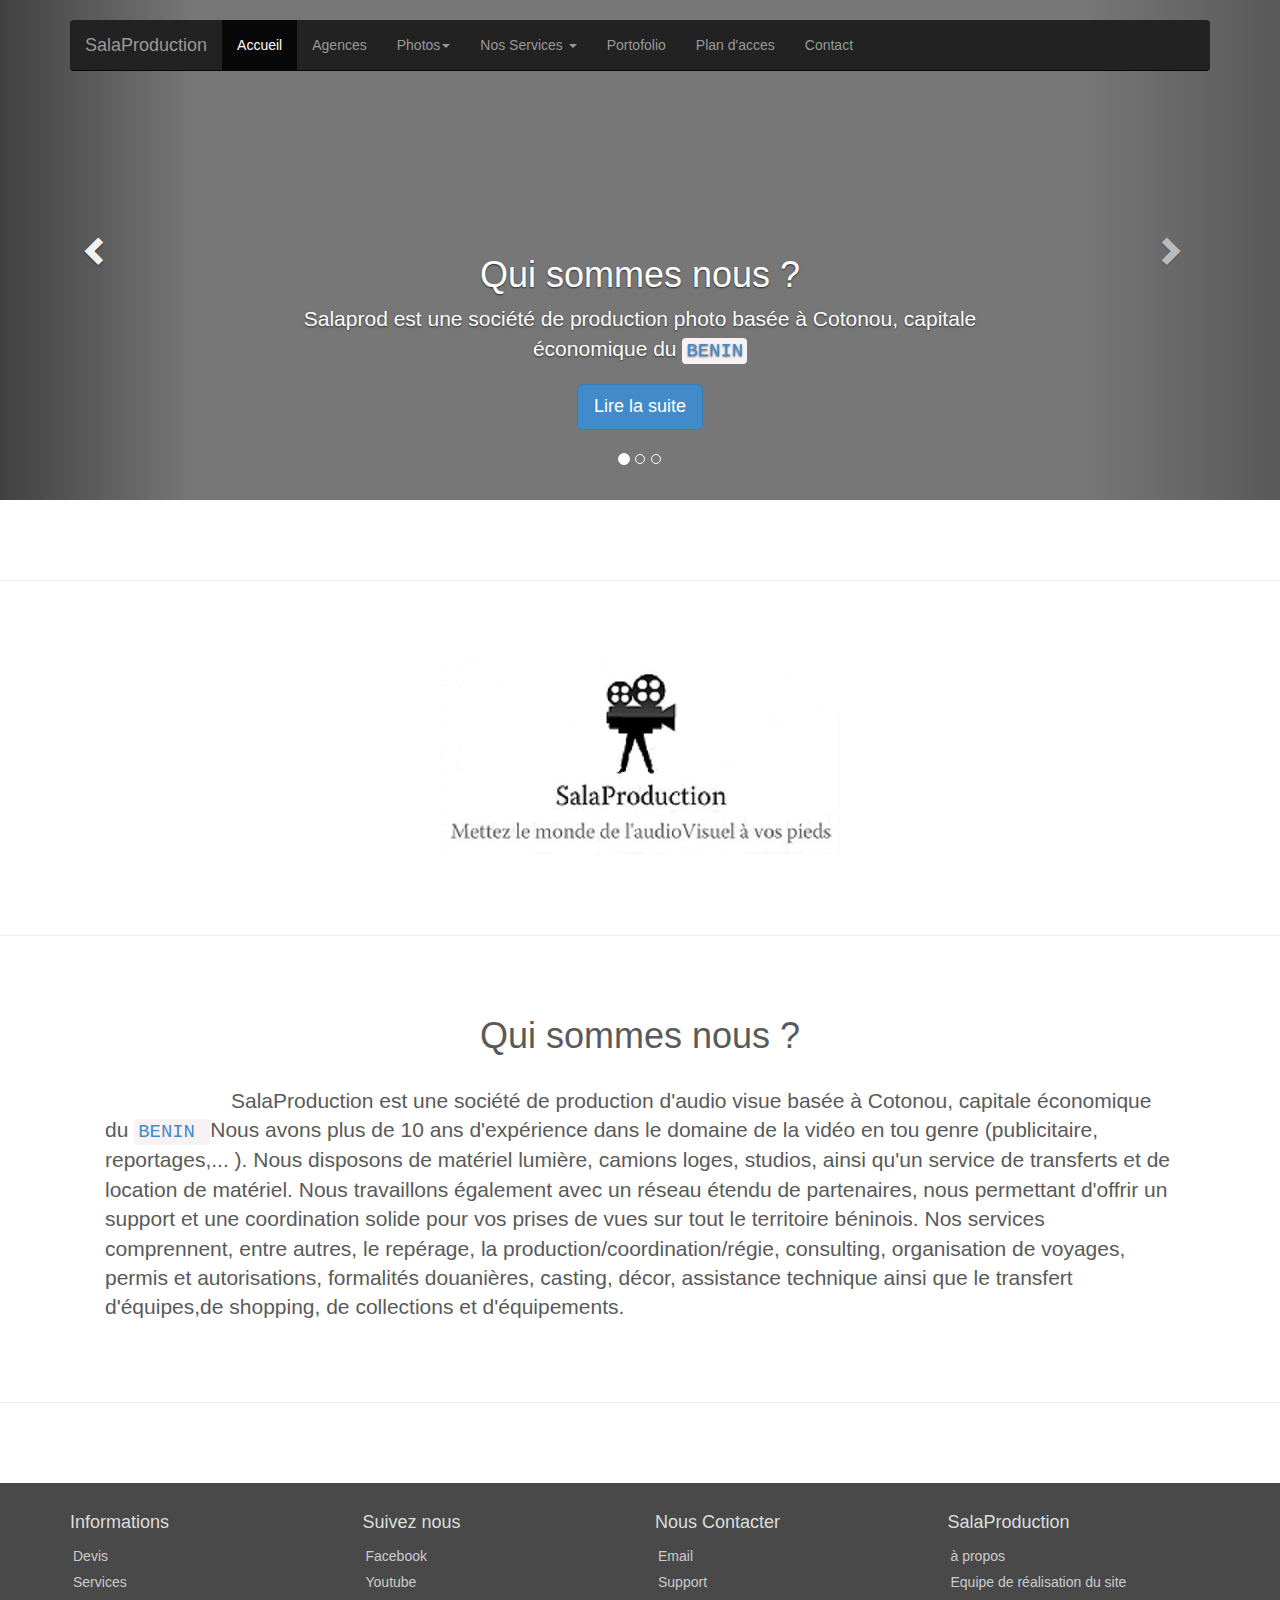
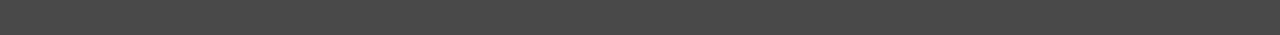
==== content/agence.html @ a72837d4 "agence" ====
<!DOCTYPE html>
<html lang="en">
  <head>
    <meta charset="utf-8">
    <meta http-equiv="X-UA-Compatible" content="IE=edge">
    <meta name="viewport" content="width=device-width, initial-scale=1">
    <meta name="description" content="">
    <meta name="author" content="">
    <link rel="icon" href="../pictures/logo.ico">

    <title>SalaProduction</title>

    <!-- Bootstrap core CSS -->
    <link href="../css/bootstrap.min.css" rel="stylesheet">

    <!-- Just for debugging purposes. Don't actually copy these 2 lines! -->
    <!--[if lt IE 9]><script src="../../assets/js/ie8-responsive-file-warning.js"></script><![endif]-->
    <script src="../js/ie-emulation-modes-warning.js"></script>

    <!-- HTML5 shim and Respond.js for IE8 support of HTML5 elements and media queries -->
    <!--[if lt IE 9]>
      <script src="https://oss.maxcdn.com/html5shiv/3.7.2/html5shiv.min.js"></script>
      <script src="https://oss.maxcdn.com/respond/1.4.2/respond.min.js"></script>
    <![endif]-->

    <!-- Custom styles for this template -->
	
    <link href="../css/carousel.css" rel="stylesheet">
  </head>
<!-- NAVBAR
================================================== -->
  <body>
    <div class="navbar-wrapper">
      <div class="container">

        <nav class="navbar navbar-inverse navbar-static-top">
          <div class="container">
            <div class="navbar-header">
              <button type="button" class="navbar-toggle collapsed" data-toggle="collapse" data-target="#navbar" aria-expanded="false" aria-controls="navbar">
                <span class="sr-only">Toggle navigation</span>
                <span class="icon-bar"></span>
                <span class="icon-bar"></span>
                <span class="icon-bar"></span>
              </button>
              <a class="navbar-brand" href="#">SalaProduction</a>
            </div>
            <div id="navbar" class="navbar-collapse collapse">
              <ul class="nav navbar-nav">
                <li class="active"><a href="#">Accueil</a></li>
				 <li><a href="content/agence.html">Agences</a></li>
                   <li class="dropdown">
                  <a href="#" class="dropdown-toggle" data-toggle="dropdown" role="button" aria-expanded="false">Photos<span class="caret"></span></a>
                  <ul class="dropdown-menu" role="menu">
                    <li><a href="#">l'équipe de Sala production</a></li>
                    <li><a href="#">Nos référnces</a></li>
                   
                  </ul>
                </li>
		
                <li class="dropdown">
                  <a href="#" class="dropdown-toggle" data-toggle="dropdown" role="button" aria-expanded="false">Nos Services <span class="caret"></span></a>
                  <ul class="dropdown-menu" role="menu">
                    <li><a href="#">Captation</a></li>
                    <li><a href="#">Production</a></li>
                    <li><a href="#">Post-production</a></li>
					<li><a href="#">Multimedia </a></li>
                  </ul>
                </li>
				
                <li><a href="#contact">Portofolio</a></li>
				<li><a href="#contact">Plan d'acces</a></li>
				<li><a href="#contact">Contact</a></li>
				
              </ul>
            </div>
          </div>
        </nav>

      </div>
    </div>


    <!-- Carousel
    ================================================== -->
    <div id="myCarousel" class="carousel slide" data-ride="carousel">
      <!-- Indicators -->
      <ol class="carousel-indicators">
        <li data-target="#myCarousel" data-slide-to="0" class="active"></li>
        <li data-target="#myCarousel" data-slide-to="1"></li>
        <li data-target="#myCarousel" data-slide-to="2"></li>
      </ol>
      <div class="carousel-inner" role="listbox">
        <div class="item active">
          <img src="[data-uri]" alt="First slide">
          <div class="container">
            <div class="carousel-caption">
              <h1>Qui sommes nous ?</h1>
              <p>Salaprod est une société de production photo basée à Cotonou, capitale économique du <code> <a target="_blank" href="http://fr.wikipedia.org/wiki/B%C3%A9nin" role="button"> BENIN </a> </code></p>
              <p><a class="btn btn-lg btn-primary" href="#" role="button">Lire la suite</a></p>
            </div>
          </div>
        </div>
        <div class="item">
          <img src="[data-uri]" alt="Second slide">
          <div class="container">
            <div class="carousel-caption">
              <h1>Que faisons nous ?</h1>
              <p>Film d’entreprise, film publicitaire, film événementiel,
			  musique originale, publi-reportable, clips vidéos ...</p>
              <p><a class="btn btn-lg btn-primary" href="#" role="button">En savoir Plus</a></p>
            </div>
          </div>
        </div>
        <div class="item">
          <img src="[data-uri]" alt="Third slide">
          <div class="container">
            <div class="carousel-caption">
              <h1>Actualités.</h1>
              <p>Nos réalisations </p>
              <p><a class="btn btn-lg btn-primary" href="#" role="button">Découvrir toutes les actualités</a></p>
            </div>
          </div>
        </div>
      </div>
      <a class="left carousel-control" href="#myCarousel" role="button" data-slide="prev">
        <span class="glyphicon glyphicon-chevron-left" aria-hidden="true"></span>
        <span class="sr-only">Previous</span>
      </a>
      <a class="right carousel-control" href="#myCarousel" role="button" data-slide="next">
        <span class="glyphicon glyphicon-chevron-right" aria-hidden="true"></span>
        <span class="sr-only">Next</span>
      </a>
    </div><!-- /.carousel -->

      <hr class="featurette-divider">

    <figure>
	 <center> 
  <img src="../pictures/logoMax.jpg" alt="" />
  </center>
</figure>

<hr class="featurette-divider">
			<div class="">
			<center>
              <h1>Qui sommes nous ?</h1>
			  </center>
			  
			  <br> <p class="lead marge" > <a class="tabulation" > </a>SalaProduction  est une société de production d'audio visue basée à Cotonou,
			  capitale économique du <code> <a target="_blank" href="http://fr.wikipedia.org/wiki/B%C3%A9nin" role="button"> BENIN </a> </code>
			  Nous avons plus de 10 ans d'expérience dans le domaine de la vidéo en tou genre (publicitaire, reportages,... ). Nous disposons
			  de matériel lumière, camions loges, studios, ainsi qu'un service de transferts et de location de matériel. Nous travaillons 
			  également avec un réseau étendu de partenaires, nous permettant d'offrir un support et une coordination solide pour
			  vos prises de vues sur tout le territoire béninois. Nos services comprennent, entre autres, le repérage, la production/coordination/régie,
			  consulting, organisation de voyages, permis et autorisations, formalités douanières, casting, décor, assistance technique 
			  ainsi que le transfert d'équipes,de shopping, de collections et d'équipements.</p> 
				
            </div>
        
        

      <hr class="featurette-divider">

      <!-- FOOTER -->
      <footer id="footer">
  <div class="container">
    <div class="row">    
      <div class="col-xs-6 col-sm-6 col-md-3 column">          
          <h4>Informations</h4>
          <ul class="nav">
            <li><a href="about-us.html">Devis</a></li>
            <li><a href="about-us.html">Services</a></li>
          </ul> 
        </div>
      <div class="col-xs-6 col-md-3 column">          
          <h4>Suivez nous</h4>
          <ul class="nav">
            <li><a href="#">Facebook</a></li>
            <li><a href="#">Youtube</a></li>
          </ul> 
      </div>
      <div class="col-xs-6 col-md-3 column">          
          <h4>Nous Contacter</h4>
          <ul class="nav">
            <li><a href="#">Email</a></li>
            <li><a href="#">Support</a></li>
          </ul> 
      </div>
      <div class="col-xs-6 col-md-3 column">          
          <h4>SalaProduction</h4>
          <ul class="nav">
            <li><a href="#">à propos</a></li>
            <li><a href="#">Equipe de réalisation du site</a></li>
          </ul> 
      </div>
    </div><!--/row-->
  </div>
</footer>


    <!-- Bootstrap core JavaScript
    ================================================== -->
    <!-- Placed at the end of the document so the pages load faster 
    <script src="../../assets/js/docs.min.js"></script> -->
	<script src="https://ajax.googleapis.com/ajax/libs/jquery/1.11.2/jquery.min.js"></script>
	<script src="../js/jquery-2.1.3.js"></script>
	<script src="../js/bootstrap.js"></script>
	
    <!-- IE10 viewport hack for Surface/desktop Windows 8 bug -->
    <script src="../js/ie10-viewport-bug-workaround.js"></script>
	
  </body>
</html>
---- css/carousel.css ----
/* GLOBAL STYLES
-------------------------------------------------- */
/* Padding below the footer and lighter body text */

body {
  padding-bottom: 00px;
  color: #5a5a5a;
}


/* CUSTOMIZE THE NAVBAR
-------------------------------------------------- */

/* Special class on .container surrounding .navbar, used for positioning it into place. */
.navbar-wrapper {
  position: absolute;
  top: 0;
  right: 0;
  left: 0;
  z-index: 20;
}

/* Flip around the padding for proper display in narrow viewports */
.navbar-wrapper > .container {
  padding-right: 0;
  padding-left: 0;
}
.navbar-wrapper .navbar {
  padding-right: 15px;
  padding-left: 15px;
}
.navbar-wrapper .navbar .container {
  width: auto;
}


/* CUSTOMIZE THE CAROUSEL
-------------------------------------------------- */

/* Carousel base class */
.carousel {
  height: 500px;
  margin-bottom: 60px;
}
/* Since positioning the image, we need to help out the caption */
.carousel-caption {
  z-index: 10;
}

/* Declare heights because of positioning of img element */
.carousel .item {
  height: 500px;
  background-color: #777;
}
.carousel-inner > .item > img {
  position: absolute;
  top: 0;
  left: 0;
  min-width: 100%;
  height: 500px;
}


/* MARKETING CONTENT
-------------------------------------------------- */

/* Center align the text within the three columns below the carousel */
.marketing .col-lg-4 {
  margin-bottom: 20px;
  text-align: center;
}
.marketing h2 {
  font-weight: normal;
}
.marketing .col-lg-4 p {
  margin-right: 10px;
  margin-left: 10px;
}


/* Featurettes
------------------------- */

.featurette-divider {
  margin: 80px 0; /* Space out the Bootstrap <hr> more */
}

/* Thin out the marketing headings */
.featurette-heading {
  font-weight: 300;
  line-height: 1;
  letter-spacing: -1px;
}


/* RESPONSIVE CSS
-------------------------------------------------- */

@media (min-width: 768px) {
  /* Navbar positioning foo */
  .navbar-wrapper {
    margin-top: 20px;
  }
  .navbar-wrapper .container {
    padding-right: 15px;
    padding-left: 15px;
  }
  .navbar-wrapper .navbar {
    padding-right: 0;
    padding-left: 0;
  }

  /* The navbar becomes detached from the top, so we round the corners */
  .navbar-wrapper .navbar {
    border-radius: 4px;
  }

  /* Bump up size of carousel content */
  .carousel-caption p {
    margin-bottom: 20px;
    font-size: 21px;
    line-height: 1.4;
  }

  .featurette-heading {
    font-size: 50px;
  }
}

@media (min-width: 992px) {
  .featurette-heading {
    margin-top: 120px;
  }
}
footer {
	background-color:#494949;
    color:#ddd;
    min-height:100px;
    padding-top:20px;
    padding-bottom:40px;
}

footer .nav>li>a {
    padding:3px;
    color:#ccc;
}

footer .nav>li>a:hover {
    background-color:transparent;
	color:#fff;
}
 
 /* Ajout CSS @author DAOUDA*/
.marge {
margin-left: 5em;
margin-right: 5em;
}
.tabulation {
margin-left: 6em;
}
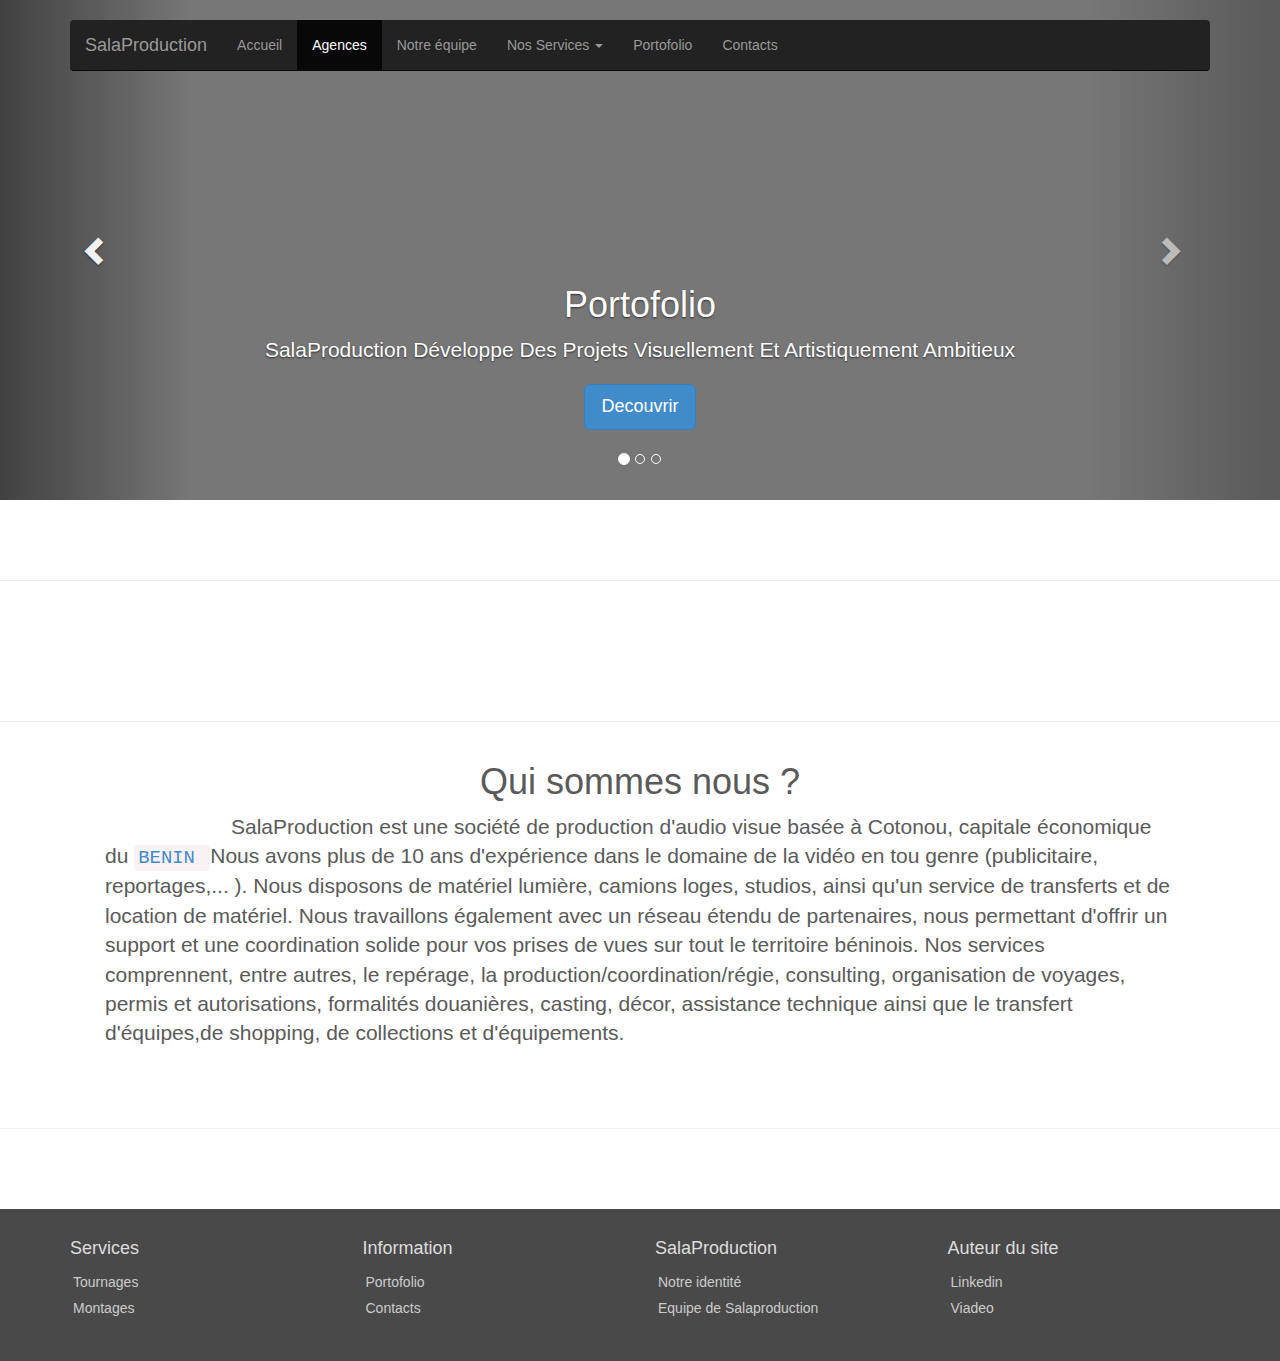
==== commit 91ae99cb: "salaprod" ====
--- a/content/agence.html
+++ b/content/agence.html
@@ -47,31 +47,19 @@
             </div>
             <div id="navbar" class="navbar-collapse collapse">
               <ul class="nav navbar-nav">
-                <li class="active"><a href="#">Accueil</a></li>
-				 <li><a href="content/agence.html">Agences</a></li>
-                   <li class="dropdown">
-                  <a href="#" class="dropdown-toggle" data-toggle="dropdown" role="button" aria-expanded="false">Photos<span class="caret"></span></a>
-                  <ul class="dropdown-menu" role="menu">
-                    <li><a href="#">l'équipe de Sala production</a></li>
-                    <li><a href="#">Nos référnces</a></li>
-                   
-                  </ul>
-                </li>
-		
+                <li><a href="../index.html">Accueil</a></li>
+				 <li class="active"><a href="#">Agences</a></li>
+                 <li><a href="team.html">Notre équipe</a></li>
                 <li class="dropdown">
                   <a href="#" class="dropdown-toggle" data-toggle="dropdown" role="button" aria-expanded="false">Nos Services <span class="caret"></span></a>
                   <ul class="dropdown-menu" role="menu">
-                    <li><a href="#">Captation</a></li>
-                    <li><a href="#">Production</a></li>
-                    <li><a href="#">Post-production</a></li>
-					<li><a href="#">Multimedia </a></li>
+                    <li><a href="tournages.html">Tournages</a></li>
+                    <li><a href="montages.html">Montages</a></li>
                   </ul>
                 </li>
 				
-                <li><a href="#contact">Portofolio</a></li>
-				<li><a href="#contact">Plan d'acces</a></li>
-				<li><a href="#contact">Contact</a></li>
-				
+                <li><a href="portofolio.html">Portofolio</a></li>
+				<li><a href="contact.html">Contacts</a></li>				
               </ul>
             </div>
           </div>
@@ -79,9 +67,8 @@
 
       </div>
     </div>
-
-
-    <!-- Carousel
+	
+	  <!-- Carousel
     ================================================== -->
     <div id="myCarousel" class="carousel slide" data-ride="carousel">
       <!-- Indicators -->
@@ -95,9 +82,9 @@
           <img src="[data-uri]" alt="First slide">
           <div class="container">
             <div class="carousel-caption">
-              <h1>Qui sommes nous ?</h1>
-              <p>Salaprod est une société de production photo basée à Cotonou, capitale économique du <code> <a target="_blank" href="http://fr.wikipedia.org/wiki/B%C3%A9nin" role="button"> BENIN </a> </code></p>
-              <p><a class="btn btn-lg btn-primary" href="#" role="button">Lire la suite</a></p>
+              <h1>Portofolio</h1>
+              <p>SalaProduction Développe Des Projets Visuellement Et Artistiquement Ambitieux</p>
+              <p><a class="btn btn-lg btn-primary" href="#" role="button">Decouvrir</a></p>
             </div>
           </div>
         </div>
@@ -116,12 +103,13 @@
           <img src="[data-uri]" alt="Third slide">
           <div class="container">
             <div class="carousel-caption">
-              <h1>Actualités.</h1>
-              <p>Nos réalisations </p>
-              <p><a class="btn btn-lg btn-primary" href="#" role="button">Découvrir toutes les actualités</a></p>
-            </div>
-          </div>
-        </div>
+              <h1>Nos Contacts</h1>
+              <p>Vous avez des projets d'audiovisuel </p>
+              <p><a class="btn btn-lg btn-primary" href="#" role="button">Plus de détails</a></p>
+            </div>
+          </div>
+        </div>
+		
       </div>
       <a class="left carousel-control" href="#myCarousel" role="button" data-slide="prev">
         <span class="glyphicon glyphicon-chevron-left" aria-hidden="true"></span>
@@ -133,6 +121,7 @@
       </a>
     </div><!-- /.carousel -->
 
+             
       <hr class="featurette-divider">
 
     <figure>
@@ -141,13 +130,13 @@
   </center>
 </figure>
 
-<hr class="featurette-divider">
+<hr class="featurette-divider2">
 			<div class="">
 			<center>
               <h1>Qui sommes nous ?</h1>
 			  </center>
 			  
-			  <br> <p class="lead marge" > <a class="tabulation" > </a>SalaProduction  est une société de production d'audio visue basée à Cotonou,
+			  <p class="lead marge" > <a class="tabulation" > </a>SalaProduction  est une société de production d'audio visue basée à Cotonou,
 			  capitale économique du <code> <a target="_blank" href="http://fr.wikipedia.org/wiki/B%C3%A9nin" role="button"> BENIN </a> </code>
 			  Nous avons plus de 10 ans d'expérience dans le domaine de la vidéo en tou genre (publicitaire, reportages,... ). Nous disposons
 			  de matériel lumière, camions loges, studios, ainsi qu'un service de transferts et de location de matériel. Nous travaillons 
@@ -161,38 +150,37 @@
         
 
       <hr class="featurette-divider">
-
       <!-- FOOTER -->
       <footer id="footer">
   <div class="container">
     <div class="row">    
       <div class="col-xs-6 col-sm-6 col-md-3 column">          
-          <h4>Informations</h4>
-          <ul class="nav">
-            <li><a href="about-us.html">Devis</a></li>
-            <li><a href="about-us.html">Services</a></li>
+          <h4>Services</h4>
+          <ul class="nav">
+            <li><a href="tournages.html">Tournages</a></li>
+            <li><a href="montages.html">Montages</a></li>
           </ul> 
         </div>
       <div class="col-xs-6 col-md-3 column">          
-          <h4>Suivez nous</h4>
-          <ul class="nav">
-            <li><a href="#">Facebook</a></li>
-            <li><a href="#">Youtube</a></li>
+          <h4>Information</h4>
+          <ul class="nav">
+            <li><a href="portofolio.html">Portofolio</a></li>
+            <li><a href="contact.html">Contacts</a></li>
           </ul> 
       </div>
+      <div class="col-xs-6 col-md-3 column">  
+			<h4>SalaProduction</h4>
+          <ul class="nav">
+            <li><a href="agence.html">Notre identité</a></li>
+            <li><a href="team.html">Equipe de Salaproduction</a></li>
+          </ul> 	   
+      </div>
       <div class="col-xs-6 col-md-3 column">          
-          <h4>Nous Contacter</h4>
-          <ul class="nav">
-            <li><a href="#">Email</a></li>
-            <li><a href="#">Support</a></li>
-          </ul> 
-      </div>
-      <div class="col-xs-6 col-md-3 column">          
-          <h4>SalaProduction</h4>
-          <ul class="nav">
-            <li><a href="#">à propos</a></li>
-            <li><a href="#">Equipe de réalisation du site</a></li>
-          </ul> 
+          <h4>Auteur du site</h4>
+          <ul class="nav">
+            <li><a target="_blank" href="http://lnkd.in/hfhxkj" role="button">Linkedin</a></li>
+            <li><a  target="_blank" href="http://www.viadeo.com/fr/profile/mohamed.daouda" role="button">Viadeo</a></li>
+          </ul>
       </div>
     </div><!--/row-->
   </div>
@@ -203,7 +191,6 @@
     ================================================== -->
     <!-- Placed at the end of the document so the pages load faster 
     <script src="../../assets/js/docs.min.js"></script> -->
-	<script src="https://ajax.googleapis.com/ajax/libs/jquery/1.11.2/jquery.min.js"></script>
 	<script src="../js/jquery-2.1.3.js"></script>
 	<script src="../js/bootstrap.js"></script>
 	
--- a/css/carousel.css
+++ b/css/carousel.css
@@ -158,4 +158,9 @@
 .tabulation {
 margin-left: 6em;
 }
- +.featurette-divider2 {
+  margin: 40px 0; /* Space out the Bootstrap <hr> more */
+}
+ .titrebasgauche {
+margin-left: 3em;
+}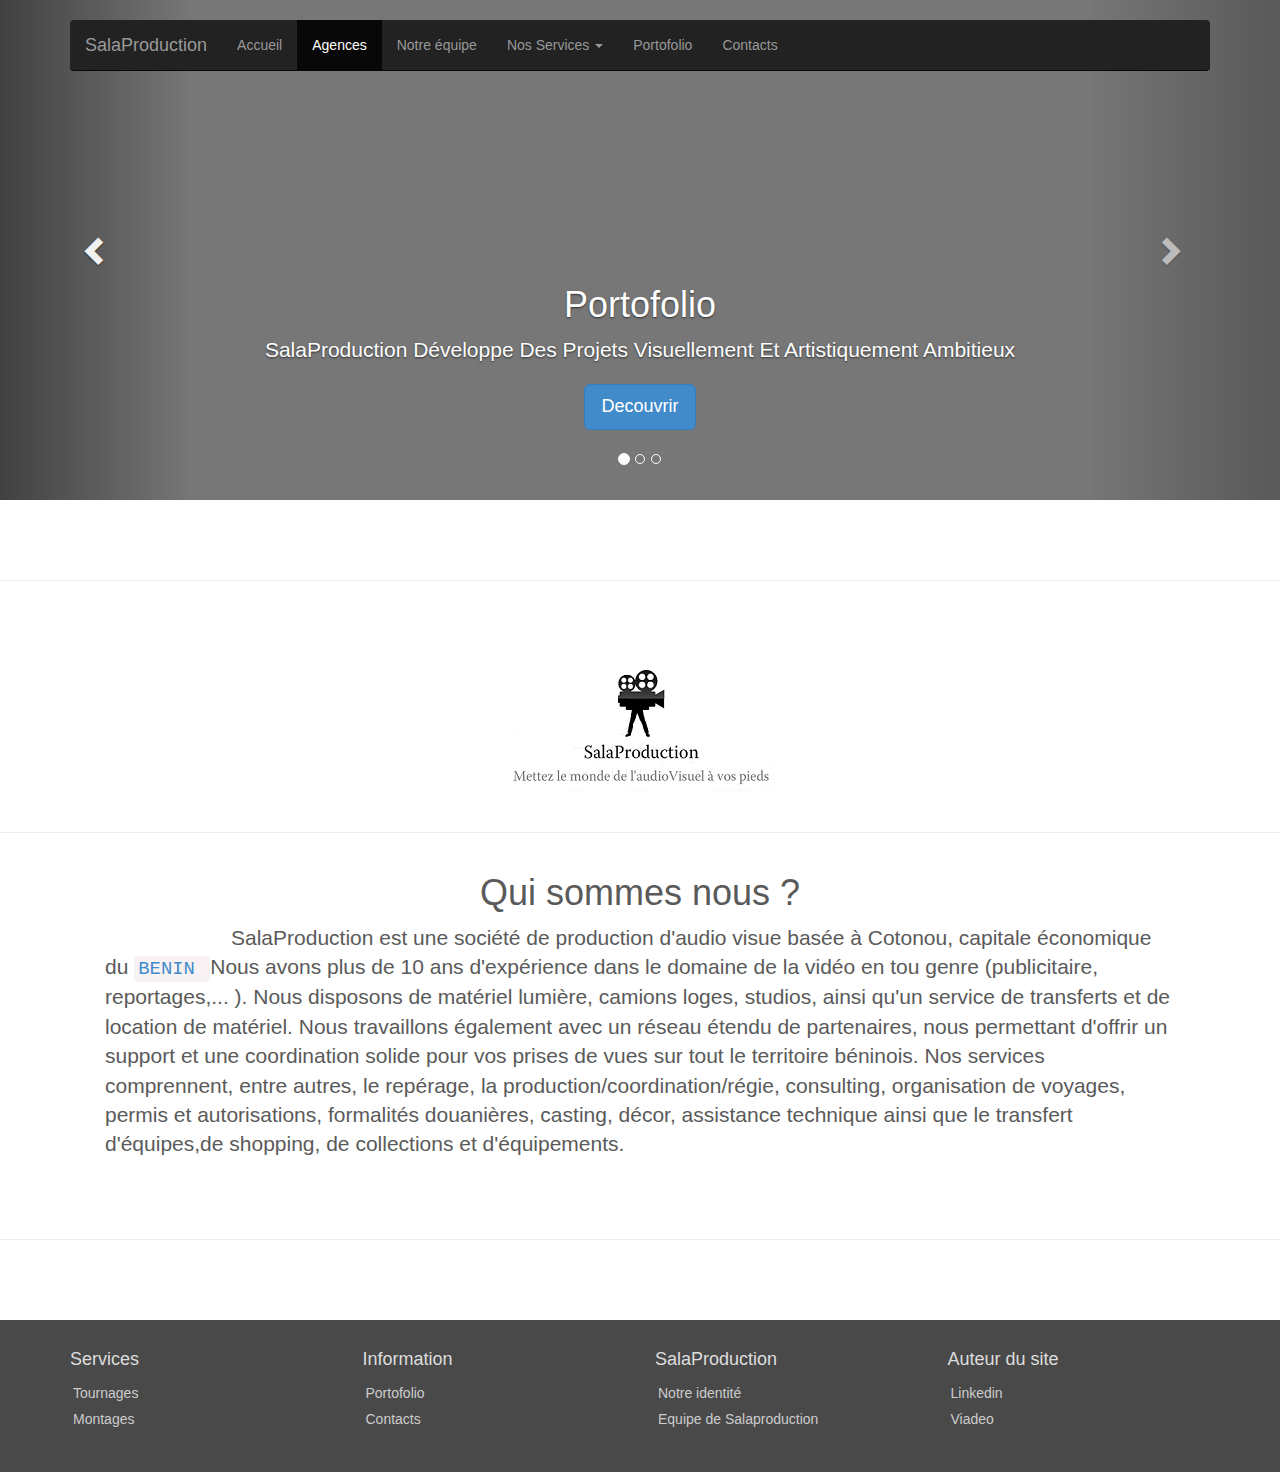
==== commit d13fcf76: "SITE DONE" ====
--- a/content/agence.html
+++ b/content/agence.html
@@ -84,7 +84,7 @@
             <div class="carousel-caption">
               <h1>Portofolio</h1>
               <p>SalaProduction Développe Des Projets Visuellement Et Artistiquement Ambitieux</p>
-              <p><a class="btn btn-lg btn-primary" href="#" role="button">Decouvrir</a></p>
+              <p><a class="btn btn-lg btn-primary" href="portofolio.html" role="button">Decouvrir</a></p>
             </div>
           </div>
         </div>
@@ -92,10 +92,9 @@
           <img src="[data-uri]" alt="Second slide">
           <div class="container">
             <div class="carousel-caption">
-              <h1>Que faisons nous ?</h1>
-              <p>Film d’entreprise, film publicitaire, film événementiel,
-			  musique originale, publi-reportable, clips vidéos ...</p>
-              <p><a class="btn btn-lg btn-primary" href="#" role="button">En savoir Plus</a></p>
+              <h1>Notre Equipe</h1>
+              <p>Un personnel de qualité pour vous accompagner sur vos projets. </p>
+              <p><a class="btn btn-lg btn-primary" href="team.html" role="button">En savoir Plus</a></p>
             </div>
           </div>
         </div>
@@ -105,7 +104,7 @@
             <div class="carousel-caption">
               <h1>Nos Contacts</h1>
               <p>Vous avez des projets d'audiovisuel </p>
-              <p><a class="btn btn-lg btn-primary" href="#" role="button">Plus de détails</a></p>
+              <p><a class="btn btn-lg btn-primary" href="contact.html" role="button">Plus de détails</a></p>
             </div>
           </div>
         </div>
@@ -126,7 +125,7 @@
 
     <figure>
 	 <center> 
-  <img src="../pictures/logoMax.jpg" alt="" />
+  <img src="../pictures/logo.jpg" alt="" />
   </center>
 </figure>
 
--- a/css/carousel.css
+++ b/css/carousel.css
@@ -163,4 +163,7 @@
 }
  .titrebasgauche {
 margin-left: 3em;
+}
+.margebig{
+margin-left: 20em;
 }